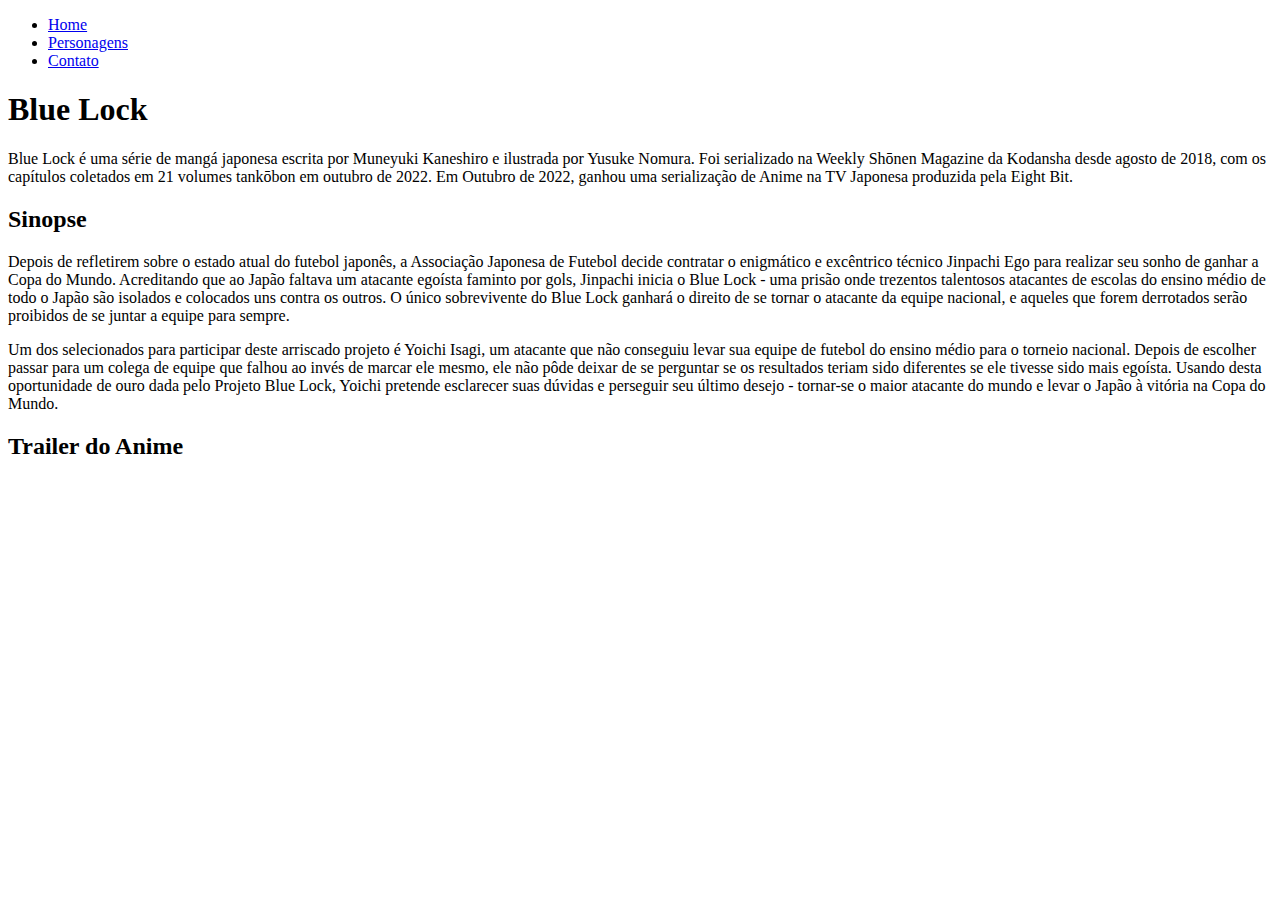
==== index.html @ f4a93707 "fundamentos web certinho" ====
<!DOCTYPE html>
<html lang="pt-br">
<head>
    <meta charset="UTF-8">
    <meta http-equiv="X-UA-Compatible" content="IE=edge">
    <meta name="viewport" content="width=, initial-scale=1.0">
    <title>Kodansha | Blue Lock</title>
</head>
<body>

    <!-- Para utilizarmos lista nós usaremos a tanto ol ou ul -->

    <ul>
        <li>
            <a href="index.html">Home</a>
        </li>
        <li>
            <a href="personagem.html" target="_blank">Personagens</a>
        </li>
        <li>
            <a href="contato.html" target="_blank">Contato</a>
        </li>
    </ul>

    <!---- titulos e subtitulos utilizaremos os h's (h1, h2, h3... h6 -->
    <h1>Blue Lock</h1>
    
    <!-- Paragrafos-->
    <p>
        Blue Lock é uma série de mangá japonesa escrita por Muneyuki Kaneshiro e ilustrada por Yusuke Nomura. Foi serializado na Weekly Shōnen Magazine da Kodansha desde agosto de 2018, com os capítulos coletados em 21 volumes tankōbon em outubro de 2022. Em Outubro de 2022, ganhou uma serialização de Anime na TV Japonesa produzida pela Eight Bit.
    </p>

    <h2>Sinopse</h2>
    <p>
        Depois de refletirem sobre o estado atual do futebol japonês, a Associação Japonesa de Futebol decide contratar o enigmático e excêntrico técnico Jinpachi Ego para realizar seu sonho de ganhar a Copa do Mundo. Acreditando que ao Japão faltava um atacante egoísta faminto por gols, Jinpachi inicia o Blue Lock - uma prisão onde trezentos talentosos atacantes de escolas do ensino médio de todo o Japão são isolados e colocados uns contra os outros. O único sobrevivente do Blue Lock ganhará o direito de se tornar o atacante da equipe nacional, e aqueles que forem derrotados serão proibidos de se juntar a equipe para sempre.
    </p>
    <p>
        Um dos selecionados para participar deste arriscado projeto é Yoichi Isagi, um atacante que não conseguiu levar sua equipe de futebol do ensino médio para o torneio nacional. Depois de escolher passar para um colega de equipe que falhou ao invés de marcar ele mesmo, ele não pôde deixar de se perguntar se os resultados teriam sido diferentes se ele tivesse sido mais egoísta. Usando desta oportunidade de ouro dada pelo Projeto Blue Lock, Yoichi pretende esclarecer suas dúvidas e perseguir seu último desejo - tornar-se o maior atacante do mundo e levar o Japão à vitória na Copa do Mundo.
    </p>
    
    <!-- Para utilizar/implementar vídeos usaremos a tag iframe -->
    <h2>Trailer do Anime</h2>
    <iframe width="560" height="315" src="https://www.youtube.com/embed/RezlceK7wiM" title="YouTube video player" frameborder="0" allow="accelerometer; autoplay; clipboard-write; encrypted-media; gyroscope; picture-in-picture" allowfullscreen></iframe>

    <br>

    </body>
</html>
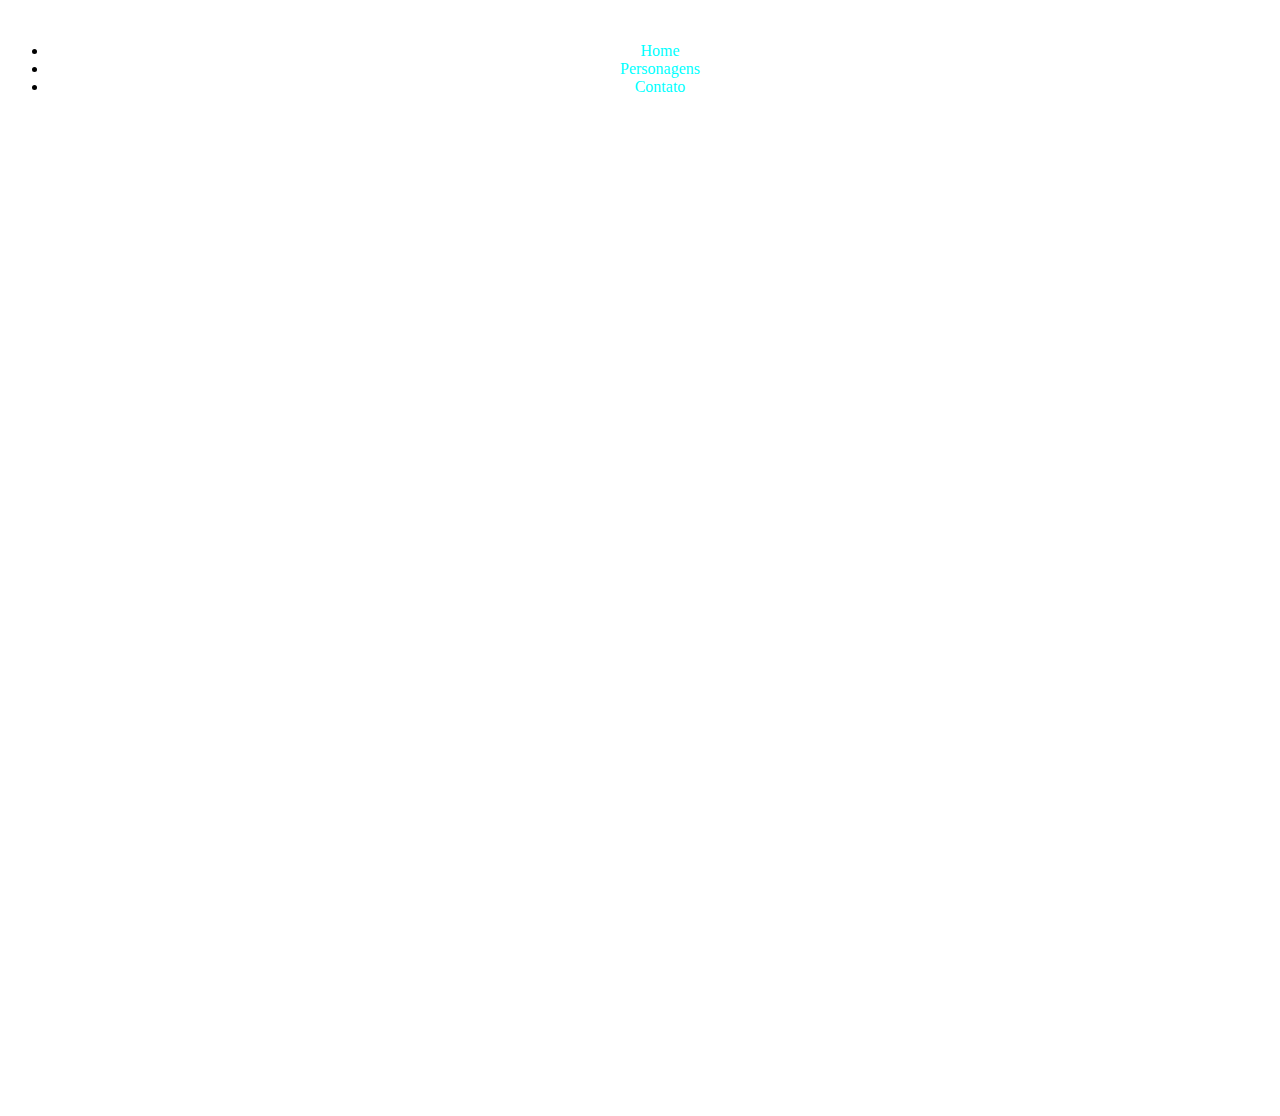
==== commit a0f830e5: "Classes e Id" ====
--- a/index.html
+++ b/index.html
@@ -5,42 +5,61 @@
     <meta http-equiv="X-UA-Compatible" content="IE=edge">
     <meta name="viewport" content="width=, initial-scale=1.0">
     <title>Kodansha | Blue Lock</title>
+    <link rel="stylesheet" href="assets/css/style.css">
+
+    <style>
+    body {
+        background-image: url("assets/img/background.gif");
+        background-repeat: no-repeat;
+        background-position: center;
+        background-attachment: scroll;
+        background-size: cover;
+    }
+
+    .externo {
+        display: block;
+        margin-left: auto;
+        margin-right: auto;
+    }
+
+    </style>
+
 </head>
 <body>
 
     <!-- Para utilizarmos lista nós usaremos a tanto ol ou ul -->
 
-    <ul>
-        <li>
-            <a href="index.html">Home</a>
-        </li>
-        <li>
-            <a href="personagem.html" target="_blank">Personagens</a>
-        </li>
-        <li>
-            <a href="contato.html" target="_blank">Contato</a>
-        </li>
-    </ul>
+    <div class="menu">
+        <ul>
+            <li><a href="index.html">Home</a></li>
+            <li><a href="personagem.html" target="_blank">Personagens</a></li>
+            <li><a href="contato.html" target="_blank">Contato</a></li>
+        </ul>
+    </div>
 
     <!---- titulos e subtitulos utilizaremos os h's (h1, h2, h3... h6 -->
-    <h1>Blue Lock</h1>
+    <h1 class="titulo">Blue Lock</h1>
     
     <!-- Paragrafos-->
     <p>
         Blue Lock é uma série de mangá japonesa escrita por Muneyuki Kaneshiro e ilustrada por Yusuke Nomura. Foi serializado na Weekly Shōnen Magazine da Kodansha desde agosto de 2018, com os capítulos coletados em 21 volumes tankōbon em outubro de 2022. Em Outubro de 2022, ganhou uma serialização de Anime na TV Japonesa produzida pela Eight Bit.
     </p>
 
-    <h2>Sinopse</h2>
+    <br>
+
+    <h2 class="topico">Sinopse</h2>
     <p>
         Depois de refletirem sobre o estado atual do futebol japonês, a Associação Japonesa de Futebol decide contratar o enigmático e excêntrico técnico Jinpachi Ego para realizar seu sonho de ganhar a Copa do Mundo. Acreditando que ao Japão faltava um atacante egoísta faminto por gols, Jinpachi inicia o Blue Lock - uma prisão onde trezentos talentosos atacantes de escolas do ensino médio de todo o Japão são isolados e colocados uns contra os outros. O único sobrevivente do Blue Lock ganhará o direito de se tornar o atacante da equipe nacional, e aqueles que forem derrotados serão proibidos de se juntar a equipe para sempre.
     </p>
     <p>
         Um dos selecionados para participar deste arriscado projeto é Yoichi Isagi, um atacante que não conseguiu levar sua equipe de futebol do ensino médio para o torneio nacional. Depois de escolher passar para um colega de equipe que falhou ao invés de marcar ele mesmo, ele não pôde deixar de se perguntar se os resultados teriam sido diferentes se ele tivesse sido mais egoísta. Usando desta oportunidade de ouro dada pelo Projeto Blue Lock, Yoichi pretende esclarecer suas dúvidas e perseguir seu último desejo - tornar-se o maior atacante do mundo e levar o Japão à vitória na Copa do Mundo.
     </p>
-    
+
+    <br>
+
     <!-- Para utilizar/implementar vídeos usaremos a tag iframe -->
-    <h2>Trailer do Anime</h2>
-    <iframe width="560" height="315" src="https://www.youtube.com/embed/RezlceK7wiM" title="YouTube video player" frameborder="0" allow="accelerometer; autoplay; clipboard-write; encrypted-media; gyroscope; picture-in-picture" allowfullscreen></iframe>
+    <h2 class="topico">Trailer do Anime</h2>
+    <iframe width="560" height="315" src="https://www.youtube.com/embed/RezlceK7wiM" title="YouTube video player" frameborder="0" allow="accelerometer; autoplay; clipboard-write; encrypted-media; gyroscope; picture-in-picture" allowfullscreen class="externo"></iframe>
 
     <br>
 
--- a/assets/css/style.css
+++ b/assets/css/style.css
@@ -0,0 +1,67 @@
+
+    p {
+        font-family: sans-serif;
+        text-align: center;
+        color: white;
+        font-size: 19px;
+    }
+
+    .titulo {
+        font-family: sans-serif;
+        text-align: center;
+        color: white;
+        font-size: 40px;
+        text-decoration: underline;
+    }
+
+    .topico {
+        font-family: sans-serif;
+        text-align: center;
+        color: white;
+        font-size: 30px;
+        text-decoration: underline;
+    }
+
+    .menu {
+        display: inline;
+        padding: 10px;
+        text-align: center;
+        margin-left: auto;
+        margin-right: auto;
+        list-style: none;
+        list-style-type: none;
+    }
+
+    .menu a {
+        text-decoration: none;
+        color: cyan;
+        list-style: none;
+    }
+
+    .menu a:hover {
+        color: gray;
+    }
+
+    .menu2 {
+        display: inline;
+        padding: 10px;
+        text-align: center;
+        list-style: none;
+        list-style-type: none;
+    }
+
+    .menu2 a {
+        text-decoration: none;
+        color: white;
+        list-style: none;
+    }
+
+    .menu2 a:hover {
+        color: gray;
+    }
+
+    .formulario {
+        color: white;
+        font-size: 20px;
+        font-family: sans-serif;
+    }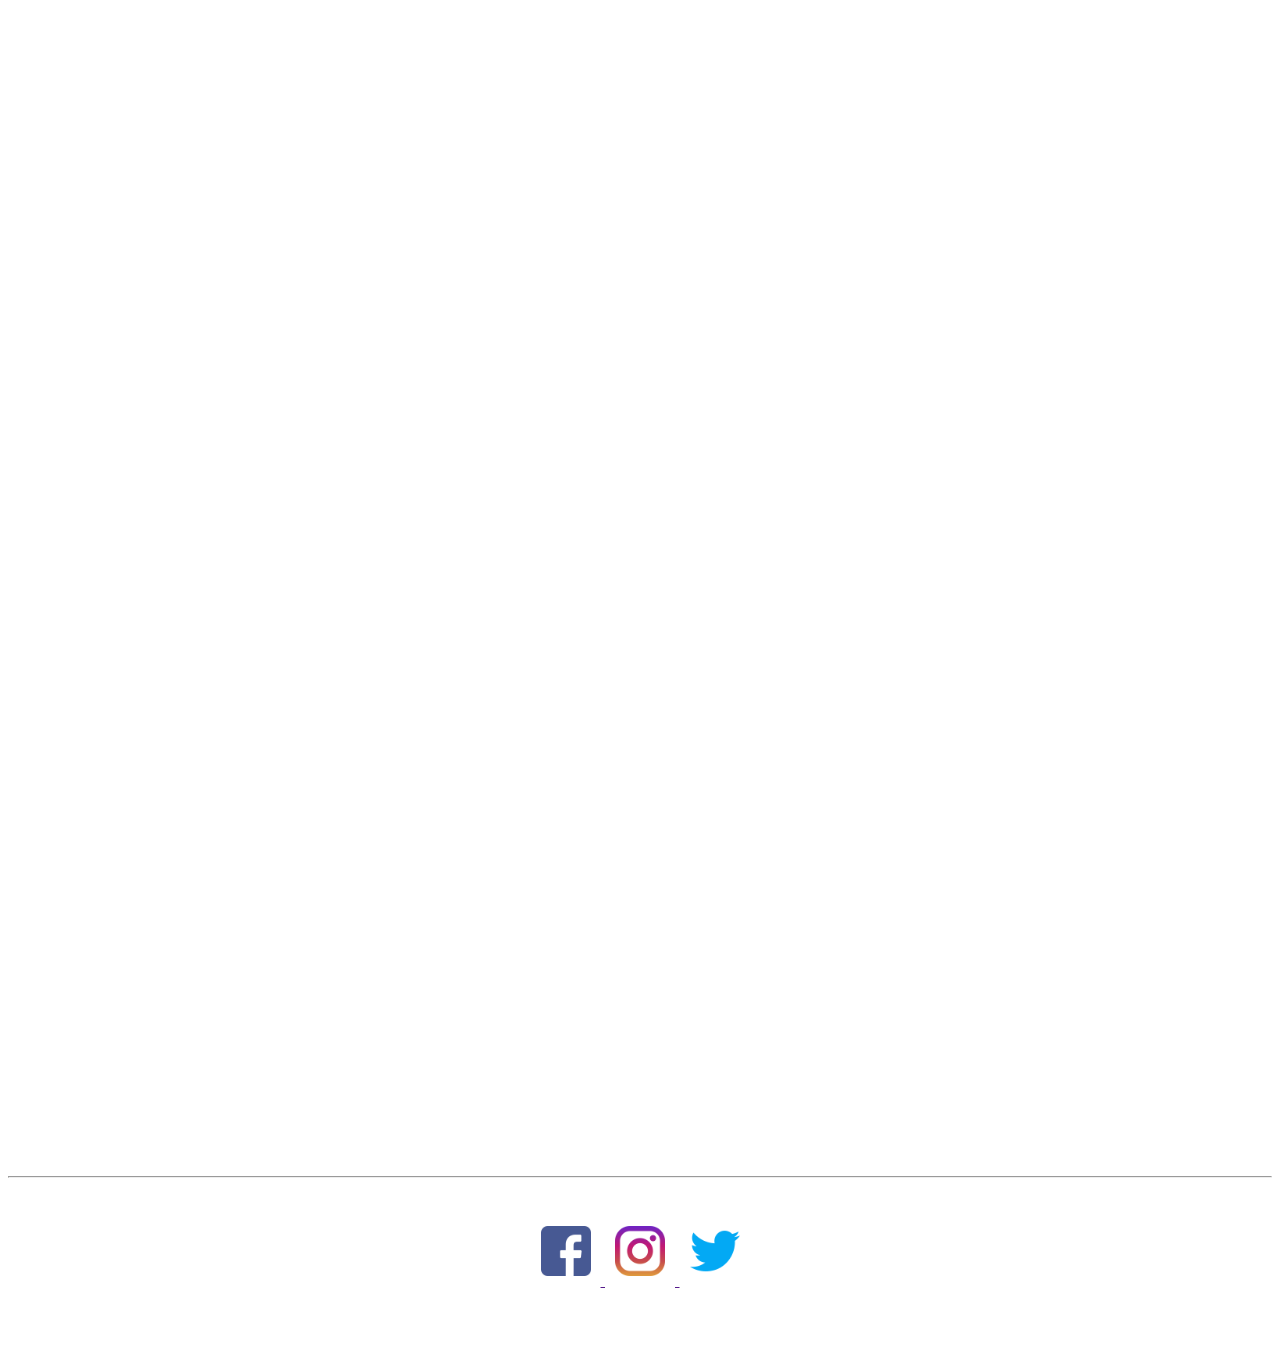
==== commit 4decbcd9: "com FlexBox" ====
--- a/index.html
+++ b/index.html
@@ -12,14 +12,8 @@
         background-image: url("assets/img/background.gif");
         background-repeat: no-repeat;
         background-position: center;
-        background-attachment: scroll;
+        background-attachment: fixed;
         background-size: cover;
-    }
-
-    .externo {
-        display: block;
-        margin-left: auto;
-        margin-right: auto;
     }
 
     </style>
@@ -27,9 +21,7 @@
 </head>
 <body>
 
-    <!-- Para utilizarmos lista nós usaremos a tanto ol ou ul -->
-
-    <div class="menu">
+    <div class="menu centralizar p-10">
         <ul>
             <li><a href="index.html">Home</a></li>
             <li><a href="personagem.html" target="_blank">Personagens</a></li>
@@ -37,31 +29,45 @@
         </ul>
     </div>
 
-    <!---- titulos e subtitulos utilizaremos os h's (h1, h2, h3... h6 -->
-    <h1 class="titulo">Blue Lock</h1>
-    
-    <!-- Paragrafos-->
-    <p>
+    <h1 class="titulo p-20 fontesans centralizar">Blue Lock</h1>
+    <p class="centralizar texto p-10">
         Blue Lock é uma série de mangá japonesa escrita por Muneyuki Kaneshiro e ilustrada por Yusuke Nomura. Foi serializado na Weekly Shōnen Magazine da Kodansha desde agosto de 2018, com os capítulos coletados em 21 volumes tankōbon em outubro de 2022. Em Outubro de 2022, ganhou uma serialização de Anime na TV Japonesa produzida pela Eight Bit.
     </p>
 
-    <br>
+    <h2 class="topico fontesans centralizar p-20">Sinopse</h2>
 
-    <h2 class="topico">Sinopse</h2>
+    <div class="texto p-10 centralizar">
     <p>
         Depois de refletirem sobre o estado atual do futebol japonês, a Associação Japonesa de Futebol decide contratar o enigmático e excêntrico técnico Jinpachi Ego para realizar seu sonho de ganhar a Copa do Mundo. Acreditando que ao Japão faltava um atacante egoísta faminto por gols, Jinpachi inicia o Blue Lock - uma prisão onde trezentos talentosos atacantes de escolas do ensino médio de todo o Japão são isolados e colocados uns contra os outros. O único sobrevivente do Blue Lock ganhará o direito de se tornar o atacante da equipe nacional, e aqueles que forem derrotados serão proibidos de se juntar a equipe para sempre.
     </p>
     <p>
         Um dos selecionados para participar deste arriscado projeto é Yoichi Isagi, um atacante que não conseguiu levar sua equipe de futebol do ensino médio para o torneio nacional. Depois de escolher passar para um colega de equipe que falhou ao invés de marcar ele mesmo, ele não pôde deixar de se perguntar se os resultados teriam sido diferentes se ele tivesse sido mais egoísta. Usando desta oportunidade de ouro dada pelo Projeto Blue Lock, Yoichi pretende esclarecer suas dúvidas e perseguir seu último desejo - tornar-se o maior atacante do mundo e levar o Japão à vitória na Copa do Mundo.
     </p>
+    </div>
 
-    <br>
+    <div class="p-20 centralizar">
+    <h2 class="topico centralizar">Trailer do Anime</h2>
+    <iframe width="560" height="315" src="https://www.youtube.com/embed/RezlceK7wiM" title="YouTube video player" frameborder="0" allow="accelerometer; autoplay; clipboard-write; encrypted-media; gyroscope; picture-in-picture" allowfullscreen class="p-30"></iframe>
+    </div>
 
-    <!-- Para utilizar/implementar vídeos usaremos a tag iframe -->
-    <h2 class="topico">Trailer do Anime</h2>
-    <iframe width="560" height="315" src="https://www.youtube.com/embed/RezlceK7wiM" title="YouTube video player" frameborder="0" allow="accelerometer; autoplay; clipboard-write; encrypted-media; gyroscope; picture-in-picture" allowfullscreen class="externo"></iframe>
+    <hr>
 
-    <br>
+    <footer class="centralizar p-30 texto">
+
+        <div class="centralizar">
+            <a href="" target="_blank">
+                <img class="tm-icon" src="assets/img/facebook (1).png" alt="Facebook">
+            </a>
+            <a href="" target="_blank">
+                <img class="tm-icon" src="assets/img/instagram.png" alt="Instagram">
+            </a>
+            <a href="" target="_blank">
+                <img class="tm-icon" src="assets/img/twitter.png" alt="Twitter">
+            </a>
+        </div>
+
+        Todos os Direitos Reservados &copy
+    </footer>
 
     </body>
 </html>--- a/assets/css/style.css
+++ b/assets/css/style.css
@@ -1,67 +1,94 @@
+.titulo {
+    text-decoration: underline;
+    font-family: sans-serif;
+    font-size: 40px;
+    color: white;
+}
 
-    p {
-        font-family: sans-serif;
+    .centralizar {
         text-align: center;
-        color: white;
-        font-size: 19px;
     }
 
-    .titulo {
+    .fontesans {
         font-family: sans-serif;
-        text-align: center;
-        color: white;
-        font-size: 40px;
-        text-decoration: underline;
     }
 
-    .topico {
-        font-family: sans-serif;
-        text-align: center;
-        color: white;
-        font-size: 30px;
-        text-decoration: underline;
-    }
+.topico {
+    text-decoration: underline;
+    font-size: 30px;
+    color: white;
+}
 
-    .menu {
-        display: inline;
-        padding: 10px;
-        text-align: center;
-        margin-left: auto;
-        margin-right: auto;
-        list-style: none;
-        list-style-type: none;
-    }
+.texto {
+    color: white;
+    font-size: 18px;
+}
 
-    .menu a {
-        text-decoration: none;
-        color: cyan;
-        list-style: none;
-    }
+.menu li {
+    display: inline;
+    padding: 5px;
+}
 
-    .menu a:hover {
-        color: gray;
-    }
+.menu a {
+    text-decoration: none;
+    color: white;
+    align-items: center;
+    text-align: center;
+}
 
-    .menu2 {
-        display: inline;
-        padding: 10px;
-        text-align: center;
-        list-style: none;
-        list-style-type: none;
-    }
+.menu a:hover {
+    color: gray;
+}
 
-    .menu2 a {
-        text-decoration: none;
-        color: white;
-        list-style: none;
-    }
+.container {
+    display: flex;
+    align-items: center;
+    justify-content: center;
+    flex-flow: row wrap;
+}
 
-    .menu2 a:hover {
-        color: gray;
-    }
+.p-30 {
+    padding: 30px;
+}
 
-    .formulario {
-        color: white;
-        font-size: 20px;
-        font-family: sans-serif;
-    }+.p-20 {
+    padding: 20px;
+}
+
+.p-10 {
+    padding: 10px;
+}
+
+.p-mw {
+    max-width: 700px;
+}
+
+.tm-icon {
+    height: 50px;
+    width: auto;
+    padding: 10px;
+}
+
+.form-flex {
+    display: flex;
+    flex-flow: column wrap;
+    justify-content: center;
+}
+
+.mb-10 {
+    margin-bottom: 10px;
+}
+
+.tm-btn {
+    width: fit-content;
+    height: fit-content;
+}
+
+.img-tm {
+    width: auto;
+    height: 300px;
+}
+
+p {
+    text-align: center;
+}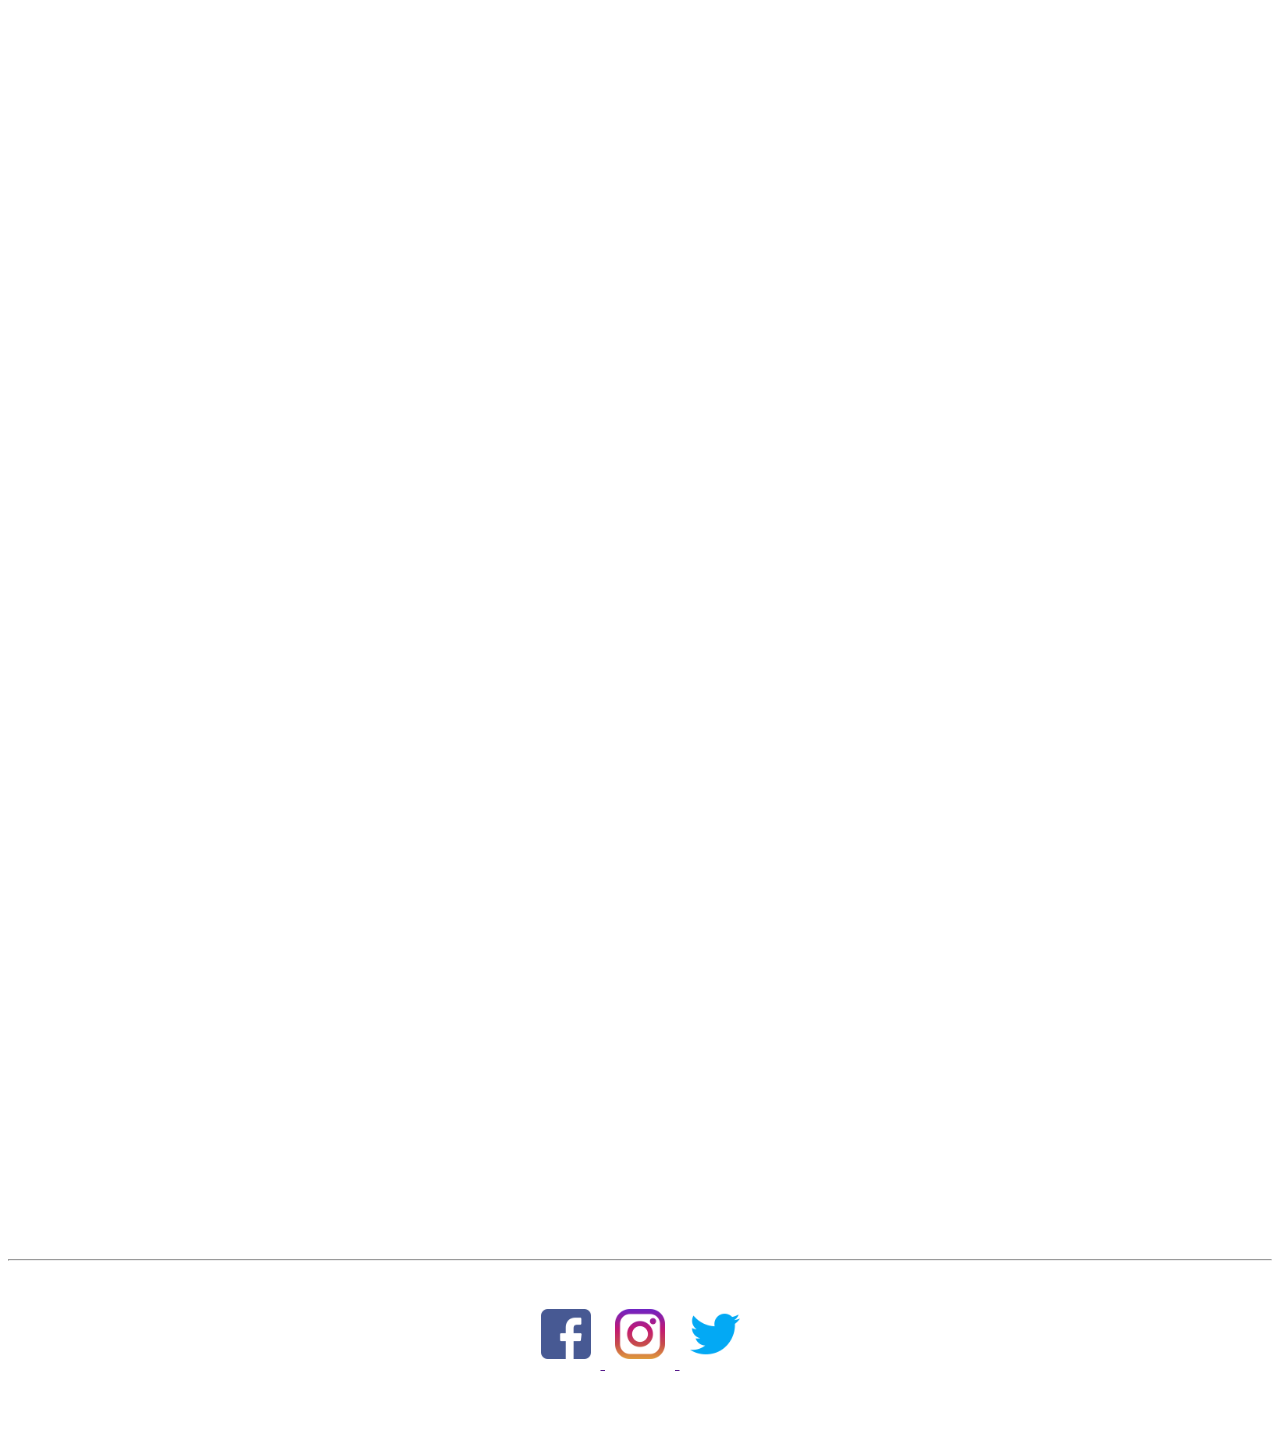
==== commit 6f4e5689: "Atualizado com JS" ====
--- a/index.html
+++ b/index.html
@@ -24,19 +24,21 @@
     <div class="menu centralizar p-10">
         <ul>
             <li><a href="index.html">Home</a></li>
-            <li><a href="personagem.html" target="_blank">Personagens</a></li>
-            <li><a href="contato.html" target="_blank">Contato</a></li>
+            <li><a href="personagem.html">Personagens</a></li>
+            <li><a href="contato.html">Contato</a></li>
         </ul>
     </div>
 
     <h1 class="titulo p-20 fontesans centralizar">Blue Lock</h1>
-    <p class="centralizar texto p-10">
+    <div class="container">
+    <p class="centralizar texto p-10 p-mw">
         Blue Lock é uma série de mangá japonesa escrita por Muneyuki Kaneshiro e ilustrada por Yusuke Nomura. Foi serializado na Weekly Shōnen Magazine da Kodansha desde agosto de 2018, com os capítulos coletados em 21 volumes tankōbon em outubro de 2022. Em Outubro de 2022, ganhou uma serialização de Anime na TV Japonesa produzida pela Eight Bit.
     </p>
+    </div>
 
-    <h2 class="topico fontesans centralizar p-20">Sinopse</h2>
-
-    <div class="texto p-10 centralizar">
+    <h2 class="titulo fontesans centralizar p-20">Sinopse</h2>
+    <div class="container">
+    <div class="texto p-10 centralizar p-mw">
     <p>
         Depois de refletirem sobre o estado atual do futebol japonês, a Associação Japonesa de Futebol decide contratar o enigmático e excêntrico técnico Jinpachi Ego para realizar seu sonho de ganhar a Copa do Mundo. Acreditando que ao Japão faltava um atacante egoísta faminto por gols, Jinpachi inicia o Blue Lock - uma prisão onde trezentos talentosos atacantes de escolas do ensino médio de todo o Japão são isolados e colocados uns contra os outros. O único sobrevivente do Blue Lock ganhará o direito de se tornar o atacante da equipe nacional, e aqueles que forem derrotados serão proibidos de se juntar a equipe para sempre.
     </p>
@@ -45,10 +47,10 @@
     </p>
     </div>
 
-    <div class="p-20 centralizar">
-    <h2 class="topico centralizar">Trailer do Anime</h2>
+    <h2 class="topico titulo centralizar">Trailer do Anime</h2>
     <iframe width="560" height="315" src="https://www.youtube.com/embed/RezlceK7wiM" title="YouTube video player" frameborder="0" allow="accelerometer; autoplay; clipboard-write; encrypted-media; gyroscope; picture-in-picture" allowfullscreen class="p-30"></iframe>
     </div>
+
 
     <hr>
 
--- a/assets/css/style.css
+++ b/assets/css/style.css
@@ -1,12 +1,13 @@
 .titulo {
     text-decoration: underline;
-    font-family: sans-serif;
     font-size: 40px;
     color: white;
 }
 
     .centralizar {
         text-align: center;
+        margin-left: auto;
+        margin-right: auto;
     }
 
     .fontesans {
@@ -91,4 +92,8 @@
 
 p {
     text-align: center;
-}+}
+
+    .text-red {
+        color: red;
+    }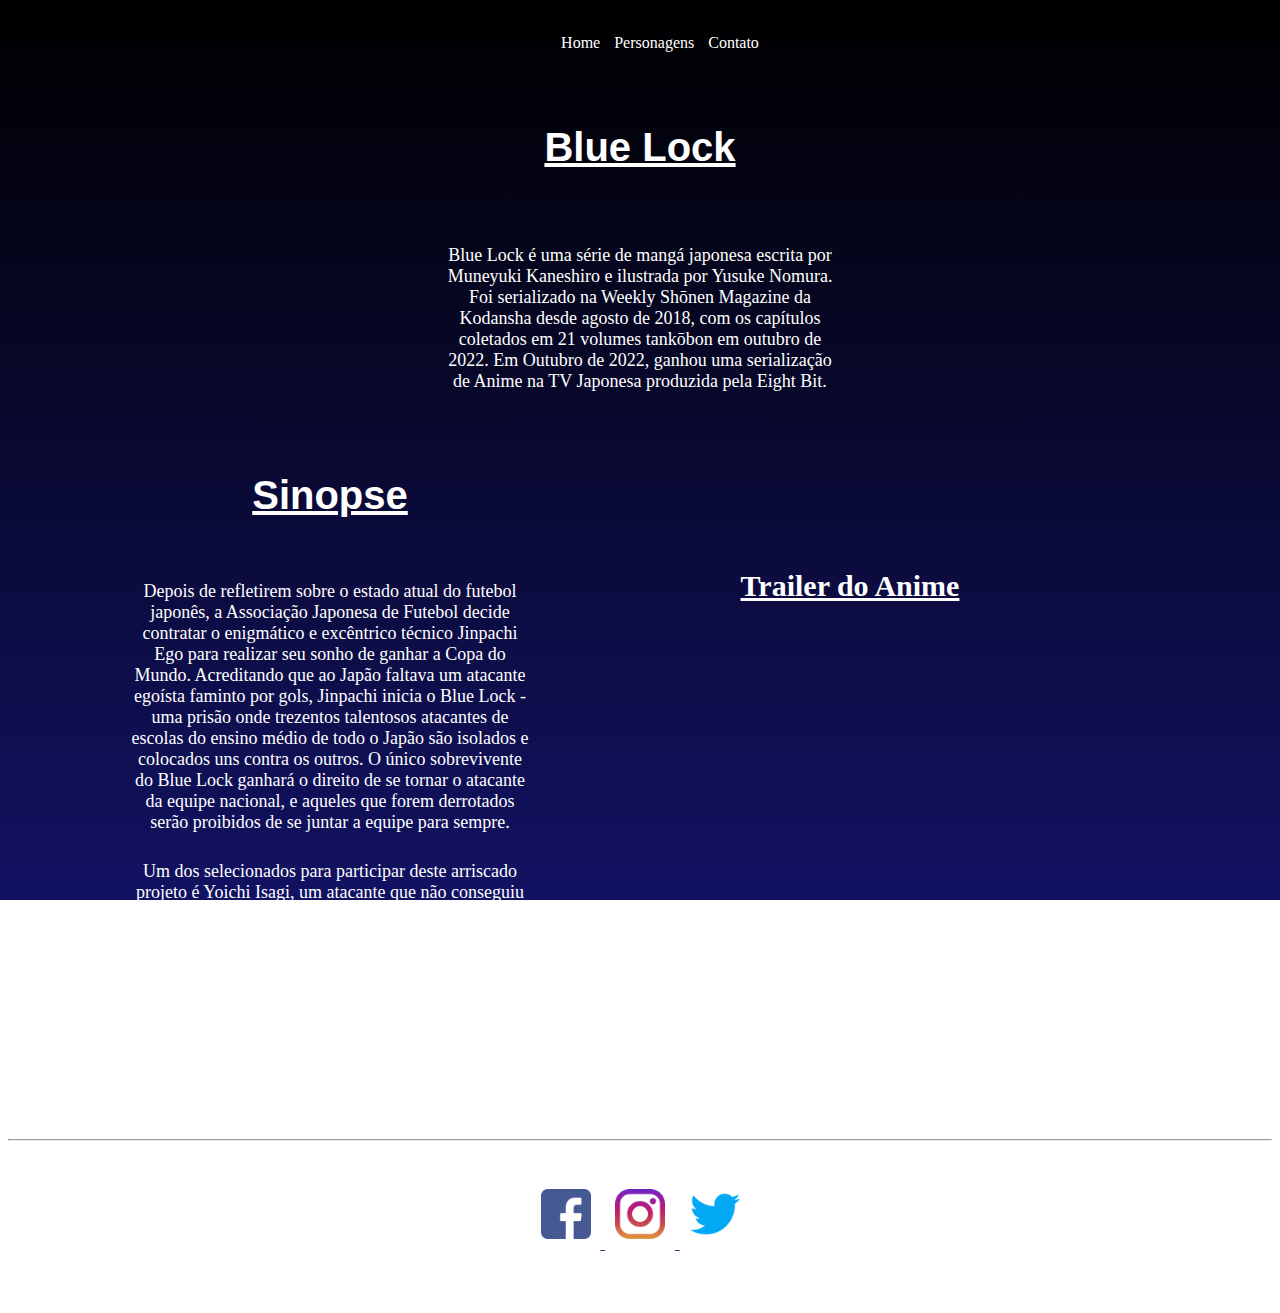
==== commit a33bb1b3: "Com JS e Body Atualizado" ====
--- a/index.html
+++ b/index.html
@@ -9,7 +9,7 @@
 
     <style>
     body {
-        background-image: url("assets/img/background.gif");
+        background-image: linear-gradient(black, rgb(18, 18, 99));
         background-repeat: no-repeat;
         background-position: center;
         background-attachment: fixed;
@@ -36,21 +36,26 @@
     </p>
     </div>
 
+    <div class="container">
+        <div>
     <h2 class="titulo fontesans centralizar p-20">Sinopse</h2>
-    <div class="container">
-    <div class="texto p-10 centralizar p-mw">
-    <p>
+    <p class="texto centralizar p-10 p-mw">
         Depois de refletirem sobre o estado atual do futebol japonês, a Associação Japonesa de Futebol decide contratar o enigmático e excêntrico técnico Jinpachi Ego para realizar seu sonho de ganhar a Copa do Mundo. Acreditando que ao Japão faltava um atacante egoísta faminto por gols, Jinpachi inicia o Blue Lock - uma prisão onde trezentos talentosos atacantes de escolas do ensino médio de todo o Japão são isolados e colocados uns contra os outros. O único sobrevivente do Blue Lock ganhará o direito de se tornar o atacante da equipe nacional, e aqueles que forem derrotados serão proibidos de se juntar a equipe para sempre.
     </p>
-    <p>
+    <p class="texto centralizar p-mw">
         Um dos selecionados para participar deste arriscado projeto é Yoichi Isagi, um atacante que não conseguiu levar sua equipe de futebol do ensino médio para o torneio nacional. Depois de escolher passar para um colega de equipe que falhou ao invés de marcar ele mesmo, ele não pôde deixar de se perguntar se os resultados teriam sido diferentes se ele tivesse sido mais egoísta. Usando desta oportunidade de ouro dada pelo Projeto Blue Lock, Yoichi pretende esclarecer suas dúvidas e perseguir seu último desejo - tornar-se o maior atacante do mundo e levar o Japão à vitória na Copa do Mundo.
     </p>
-    </div>
+        </div>
+        <div>
 
+    
     <h2 class="topico titulo centralizar">Trailer do Anime</h2>
+    <div>
     <iframe width="560" height="315" src="https://www.youtube.com/embed/RezlceK7wiM" title="YouTube video player" frameborder="0" allow="accelerometer; autoplay; clipboard-write; encrypted-media; gyroscope; picture-in-picture" allowfullscreen class="p-30"></iframe>
     </div>
-
+        </div>
+    </div>
+    
 
     <hr>
 
--- a/assets/css/style.css
+++ b/assets/css/style.css
@@ -61,7 +61,7 @@
 }
 
 .p-mw {
-    max-width: 700px;
+    max-width: 400px;
 }
 
 .tm-icon {
